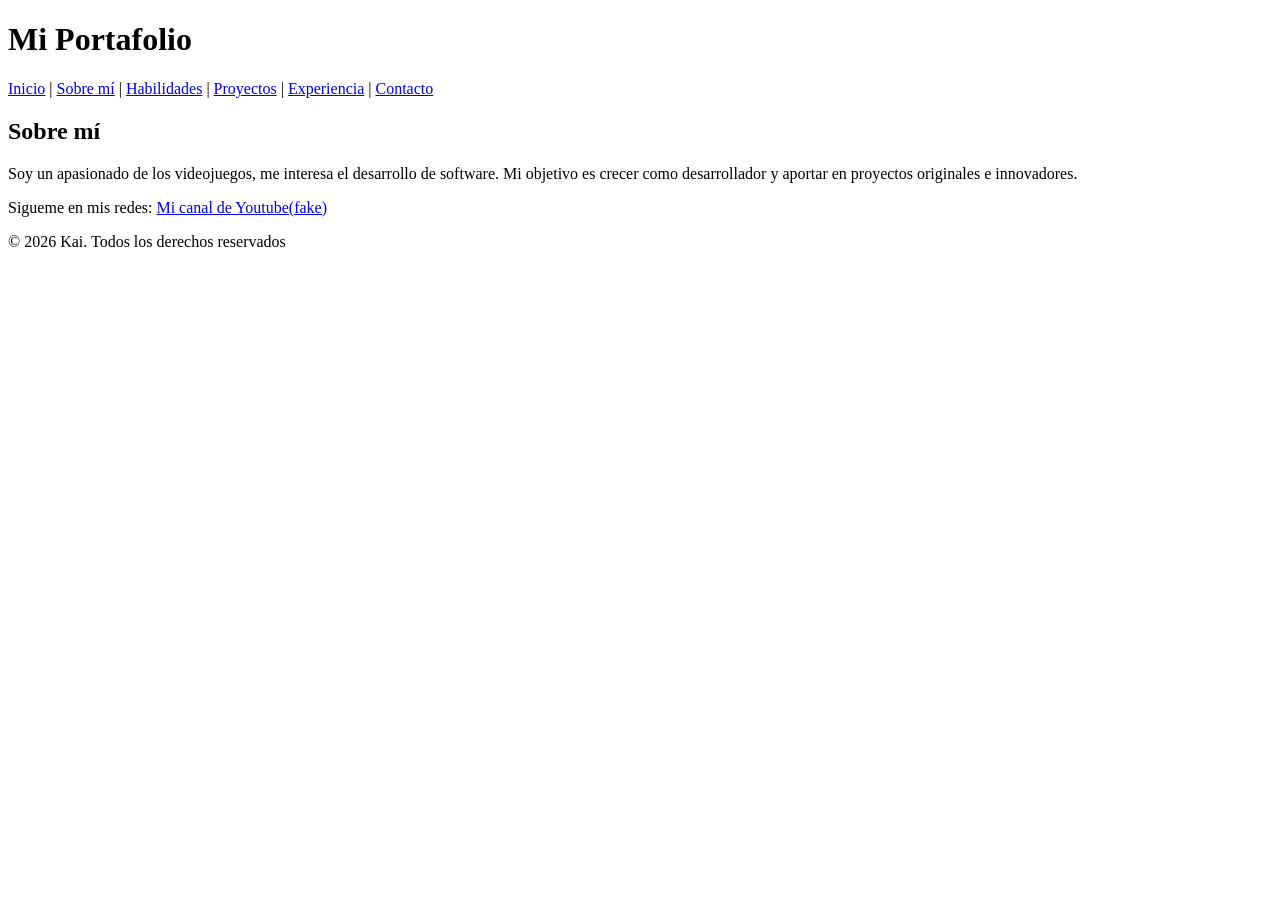
==== MiPortafolio2.0/about.html @ 67c1adb5 "hola mundo probando github" ====
<!DOCTYPE html>
<html lang="es">
<head>
  <meta charset="UTF-8">
  <meta name="viewport" content="width=device-width, initial-scale=1.0">
  <title>Sobre mí</title>
</head>
<body>
  <header>
    <h1>Mi Portafolio</h1>
    <nav>
      <a href="index.html">Inicio</a> |
      <a href="about.html">Sobre mí</a> |
      <a href="skills.html">Habilidades</a> |
      <a href="projects.html">Proyectos</a> |
      <a href="experience.html">Experiencia</a> |
      <a href="contact.html">Contacto</a>
    </nav>
  </header>
  <main>
    <h2>Sobre mí</h2>
    <p>Soy un apasionado de los videojuegos, me interesa el desarrollo de software. Mi objetivo es crecer como desarrollador y aportar en proyectos originales e innovadores.</p>
  </main>
  <footer>
              <section>
                
                Sigueme en mis redes:
                <!-- rel es por seguridad -->
                <a target="_blank" rel="noopener noreferrer" href="https://www.youtube.com">Mi canal de Youtube(fake)</a>
                
                </section> 
              <p>&copy; 2026 Kai. Todos los derechos reservados</p>
          </footer>
</body>
</html>
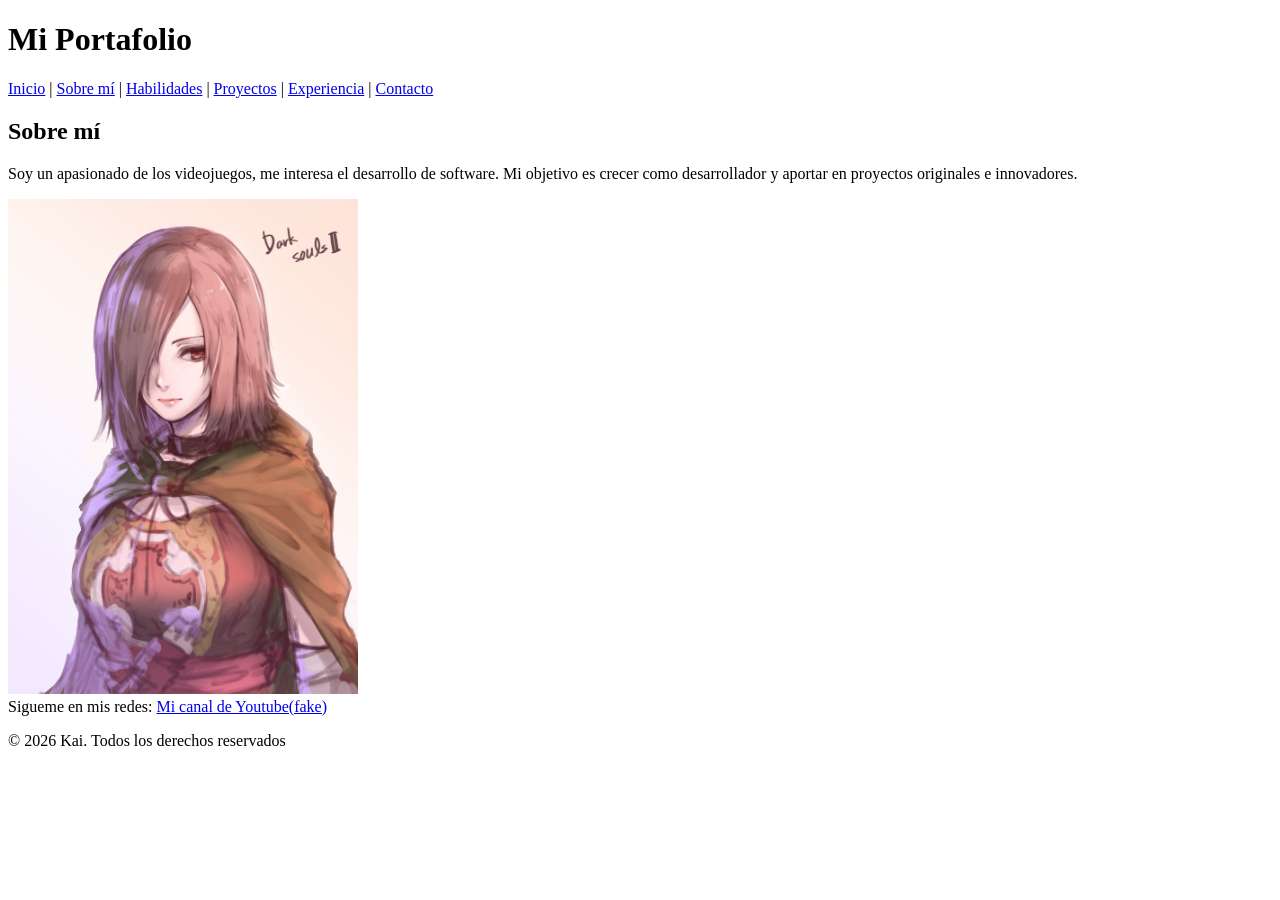
==== commit f0ce024e: "Portafolio base HTML only Portafolio base usando solo html" ====
--- a/MiPortafolio2.0/about.html
+++ b/MiPortafolio2.0/about.html
@@ -20,6 +20,12 @@
   <main>
     <h2>Sobre mí</h2>
     <p>Soy un apasionado de los videojuegos, me interesa el desarrollo de software. Mi objetivo es crecer como desarrollador y aportar en proyectos originales e innovadores.</p>
+  
+    <img src="./imgs/emerald_herald_steam.jpg" width="350">
+  
+  
+  
+  
   </main>
   <footer>
               <section>
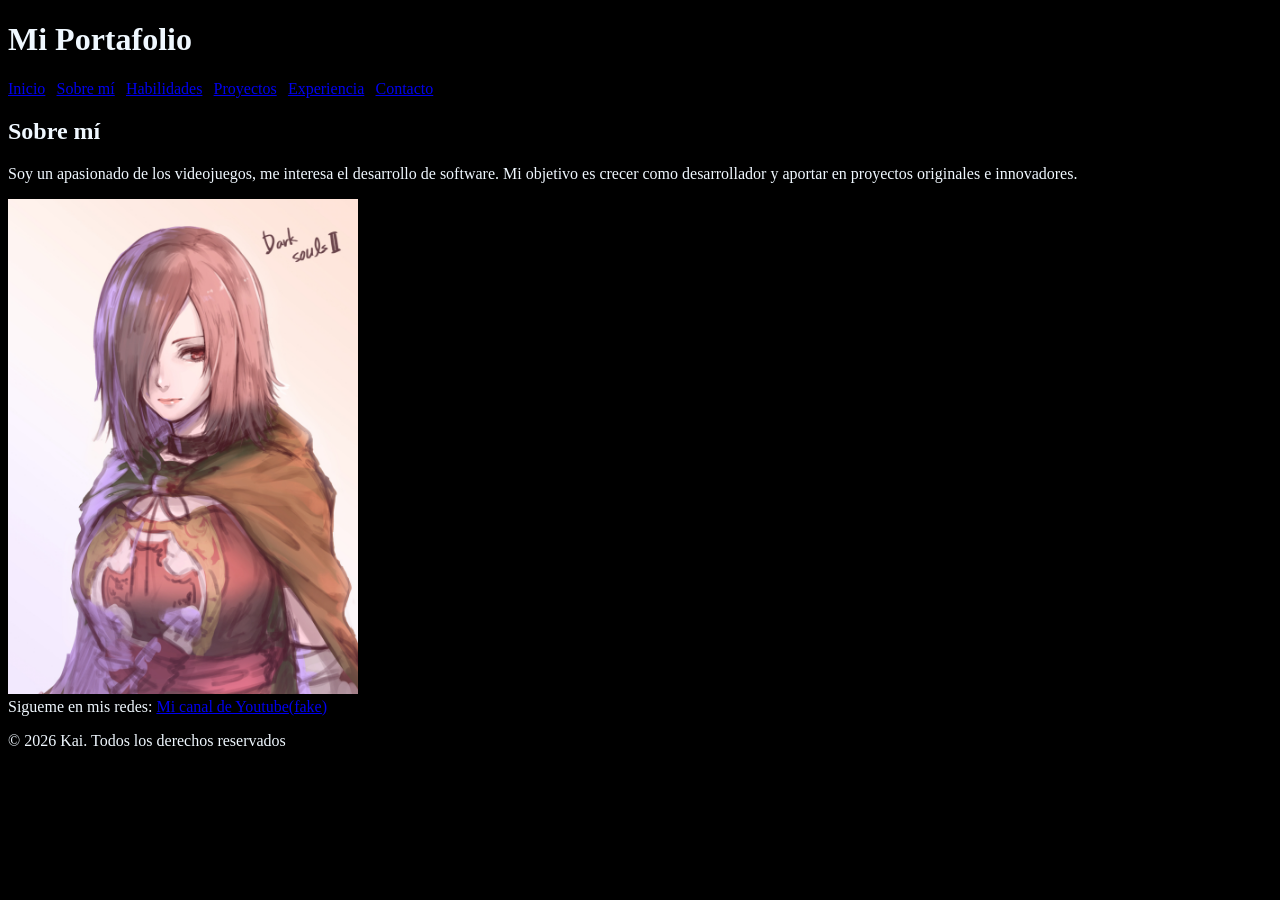
==== commit f19c21d8: "About + CSS Probando CSS dentro del archivo about.html" ====
--- a/MiPortafolio2.0/about.html
+++ b/MiPortafolio2.0/about.html
@@ -4,38 +4,64 @@
   <meta charset="UTF-8">
   <meta name="viewport" content="width=device-width, initial-scale=1.0">
   <title>Sobre mí</title>
+
+  <style>
+
+        .navigator{
+          
+         
+          
+        }
+
+        body{
+          background-color: black;
+        }
+
+        .texto{
+          color: aliceblue;
+        }
+
+        
+
+
+  </style>
+
+
+
 </head>
 <body>
   <header>
-    <h1>Mi Portafolio</h1>
-    <nav>
-      <a href="index.html">Inicio</a> |
-      <a href="about.html">Sobre mí</a> |
-      <a href="skills.html">Habilidades</a> |
-      <a href="projects.html">Proyectos</a> |
-      <a href="experience.html">Experiencia</a> |
-      <a href="contact.html">Contacto</a>
-    </nav>
+    <h1 class="texto">Mi Portafolio</h1>
+    <div>
+      <nav>
+        <a class="navigator" href="index.html">Inicio</a> |
+        <a class="navigator" href="about.html">Sobre mí</a> |
+        <a class="navigator" href="skills.html">Habilidades</a> |
+        <a class="navigator" href="projects.html">Proyectos</a> |
+        <a class="navigator" href="experience.html">Experiencia</a> |
+        <a class="navigator" href="contact.html">Contacto</a>
+      </nav>
+    </div>
   </header>
   <main>
-    <h2>Sobre mí</h2>
-    <p>Soy un apasionado de los videojuegos, me interesa el desarrollo de software. Mi objetivo es crecer como desarrollador y aportar en proyectos originales e innovadores.</p>
+    <h2 class="texto">Sobre mí</h2>
+    <p class="texto">Soy un apasionado de los videojuegos, me interesa el desarrollo de software. Mi objetivo es crecer como desarrollador y aportar en proyectos originales e innovadores.</p>
   
     <img src="./imgs/emerald_herald_steam.jpg" width="350">
   
-  
+    
   
   
   </main>
   <footer>
-              <section>
+              <section class="texto">
                 
                 Sigueme en mis redes:
                 <!-- rel es por seguridad -->
                 <a target="_blank" rel="noopener noreferrer" href="https://www.youtube.com">Mi canal de Youtube(fake)</a>
                 
                 </section> 
-              <p>&copy; 2026 Kai. Todos los derechos reservados</p>
+              <p class="texto">&copy; 2026 Kai. Todos los derechos reservados</p>
           </footer>
 </body>
 </html>
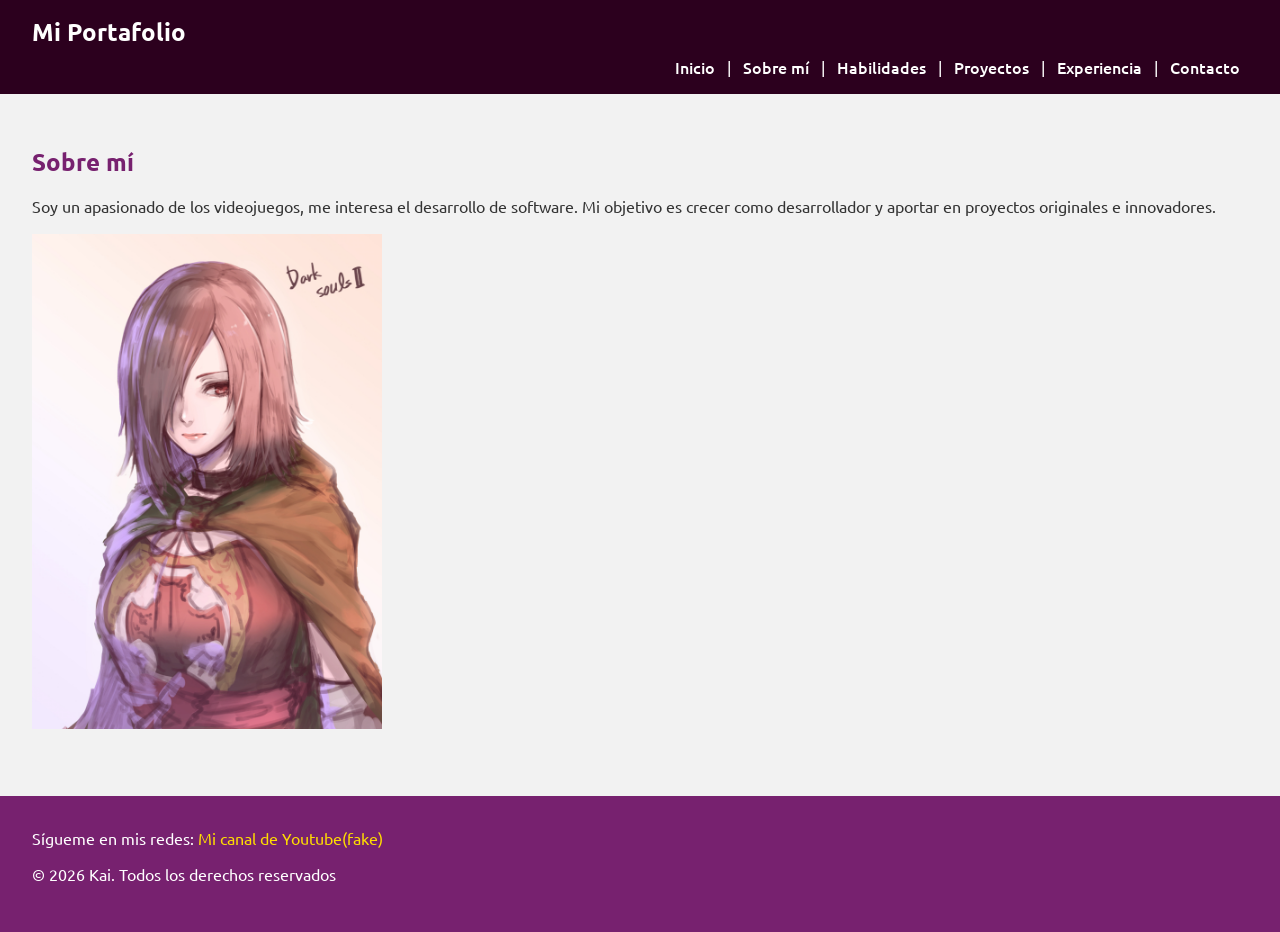
==== commit b1f568f6: "Portafolio Web + CSS parte 2: Estilo Ubuntu Portafolio web mejorado con estilos en css desde los arc" ====
--- a/MiPortafolio2.0/about.html
+++ b/MiPortafolio2.0/about.html
@@ -4,34 +4,13 @@
   <meta charset="UTF-8">
   <meta name="viewport" content="width=device-width, initial-scale=1.0">
   <title>Sobre mí</title>
-
-  <style>
-
-        .navigator{
-          
-         
-          
-        }
-
-        body{
-          background-color: black;
-        }
-
-        .texto{
-          color: aliceblue;
-        }
-
-        
-
-
-  </style>
-
-
-
+  <!-- Enlaces a los estilos -->
+  <link rel="stylesheet" type="text/css" href="./styles/global.css">
+  <link rel="stylesheet" type="text/css" href="./styles/styles.css">
 </head>
 <body>
   <header>
-    <h1 class="texto">Mi Portafolio</h1>
+    <h1 id="header1" class="texto">Mi Portafolio</h1>
     <div>
       <nav>
         <a class="navigator" href="index.html">Inicio</a> |
@@ -46,22 +25,15 @@
   <main>
     <h2 class="texto">Sobre mí</h2>
     <p class="texto">Soy un apasionado de los videojuegos, me interesa el desarrollo de software. Mi objetivo es crecer como desarrollador y aportar en proyectos originales e innovadores.</p>
-  
     <img src="./imgs/emerald_herald_steam.jpg" width="350">
-  
-    
-  
-  
   </main>
   <footer>
-              <section class="texto">
-                
-                Sigueme en mis redes:
-                <!-- rel es por seguridad -->
-                <a target="_blank" rel="noopener noreferrer" href="https://www.youtube.com">Mi canal de Youtube(fake)</a>
-                
-                </section> 
-              <p class="texto">&copy; 2026 Kai. Todos los derechos reservados</p>
-          </footer>
+    <section class="texto">
+      Sígueme en mis redes:
+      <a target="_blank" rel="noopener noreferrer" href="https://www.youtube.com">Mi canal de Youtube(fake)</a>
+    </section> 
+    <p class="texto">&copy; 2026 Kai. Todos los derechos reservados</p>
+  </footer>
 </body>
 </html>
+
--- a/MiPortafolio2.0/styles/global.css
+++ b/MiPortafolio2.0/styles/global.css
@@ -0,0 +1,63 @@
+/* ============================
+   IMPORTACIÓN DE FUENTES
+   ============================ */
+@import url('https://fonts.googleapis.com/css2?family=Ubuntu:wght@300;400;500;700&display=swap');
+
+/* ============================
+   VARIABLES GLOBALES
+   ============================ */
+:root {
+    /* Paleta Ubuntu */
+    --ubuntu-orange: #E95420;     /* Color principal Ubuntu */
+    --ubuntu-purple: #77216F;     /* Fondo púrpura característico */
+    --ubuntu-light-purple: #AEA79F; /* Tonos claros para contraste */
+    --ubuntu-dark-gray: #2C001E;  /* Fondo oscuro */
+    --ubuntu-light-gray: #F2F2F2; /* Fondo claro */
+    --ubuntu-accent-yellow: #FFDD00; /* Color de acento */
+
+    /* Texto y enlaces */
+    --text-primary: #FFFFFF;      /* Texto principal claro */
+    --text-secondary: #333333;    /* Texto secundario oscuro */
+    --links-normal: #E95420;      /* Enlaces en naranja Ubuntu */
+    --links-hover-dark: #FF6E40;  /* Hover en naranja más brillante */
+
+    /* Navegación */
+    --nav-background: #2C001E;    /* Fondo de barra de navegación */
+    --nav-links: #FFFFFF;         /* Texto de enlaces en nav */
+    --nav-links-hover: #FFDD00;   /* Hover en amarillo Ubuntu */
+
+    /* Botones */
+    --button-bg: #E95420;
+    --button-bg-hover: #FF6E40;
+    --button-text: #FFFFFF;
+
+    /* Footer */
+    --footer-bg: #77216F;
+    --footer-text: #FFFFFF;
+}
+
+/* ============================
+   RESET BÁSICO DE ESTILOS
+   ============================ */
+body, main, h3 {
+    padding: 0;
+    margin: 0;
+    font-family: 'Ubuntu', sans-serif;
+    background-color: var(--ubuntu-light-gray);
+    color: var(--text-secondary);
+}
+
+/* ============================
+   ESTILOS PARA ENLACES
+   ============================ */
+a {
+    color: var(--links-normal);
+    text-decoration: none;
+}
+
+a:hover {
+    color: var(--links-hover-dark);
+}
+
+
+
--- a/MiPortafolio2.0/styles/styles.css
+++ b/MiPortafolio2.0/styles/styles.css
@@ -0,0 +1,119 @@
+/* ============================
+   ESTILOS GENERALES
+   ============================ */
+header {
+    background-color: var(--nav-background);
+    color: var(--text-primary);
+    padding: 1rem;
+    text-align: center;
+}
+
+header h1 {
+    margin: 0;
+    font-size: 1.5rem;
+}
+
+nav {
+    margin-top: 0.5rem;
+}
+
+nav a {
+    color: var(--nav-links);
+    margin: 0 0.5rem;
+    font-weight: 500;
+}
+
+nav a:hover {
+    color: var(--nav-links-hover);
+}
+
+/* ============================
+   MAIN CONTENT
+   ============================ */
+main {
+    padding: 1rem;
+    text-align: center;
+}
+
+main h2 {
+    color: var(--ubuntu-purple);
+    margin-bottom: 0.5rem;
+}
+
+main p, main ul, main li {
+    font-size: 1rem;
+    line-height: 1.5;
+}
+
+/* ============================
+   FOOTER
+   ============================ */
+footer {
+    background-color: var(--footer-bg);
+    color: var(--footer-text);
+    text-align: center;
+    padding: 1rem;
+    margin-top: 2rem;
+}
+
+footer a {
+    color: var(--ubuntu-accent-yellow);
+}
+
+footer a:hover {
+    color: var(--links-hover-dark);
+}
+
+/* ============================
+   FORMULARIOS (contact.html)
+   ============================ */
+form {
+    display: flex;
+    flex-direction: column;
+    gap: 0.75rem;
+    max-width: 400px;
+    margin: 0 auto;
+}
+
+input, textarea {
+    padding: 0.5rem;
+    border: 1px solid var(--ubuntu-light-purple);
+    border-radius: 4px;
+    font-family: 'Ubuntu', sans-serif;
+}
+
+input[type="submit"], input[type="reset"] {
+    background-color: var(--button-bg);
+    color: var(--button-text);
+    border: none;
+    cursor: pointer;
+    font-weight: 600;
+}
+
+input[type="submit"]:hover, input[type="reset"]:hover {
+    background-color: var(--button-bg-hover);
+}
+
+/* ============================
+   MOBILE-FIRST RESPONSIVE
+   ============================ */
+@media (min-width: 768px) {
+    header {
+        text-align: left;
+        padding: 1rem 2rem;
+    }
+
+    nav {
+        text-align: right;
+    }
+
+    main {
+        text-align: left;
+        padding: 2rem;
+    }
+
+    footer {
+        text-align: left;
+        padding: 2rem;
+    }
+}
